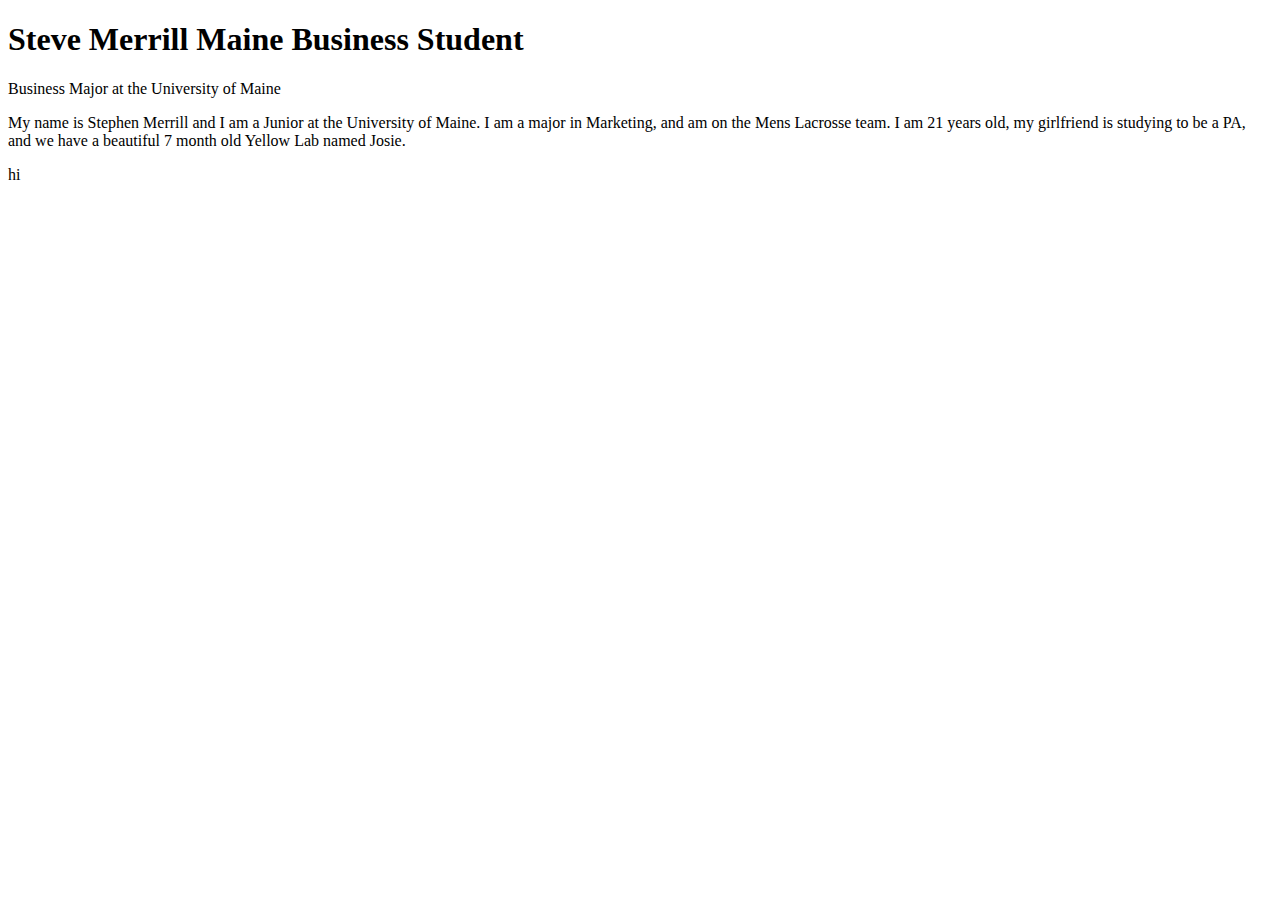
==== index.html @ f0f4d4fe "Add files via upload" ====
<!DOCTYPE html>
<html>
<head>
	<title>Steve Merrill Business Student</title>
</head>
<body>


<H1>Steve Merrill Maine Business Student</H1>
<P>Business Major at the University of Maine</P>
My name is Stephen Merrill and I am a Junior at the University of Maine. I am a major in Marketing, and am on the Mens Lacrosse team. I am 21 years old, my girlfriend is studying to be a PA, and we have a beautiful 7 month old Yellow Lab named Josie. 









<P>hi</P>




</body>
</html>
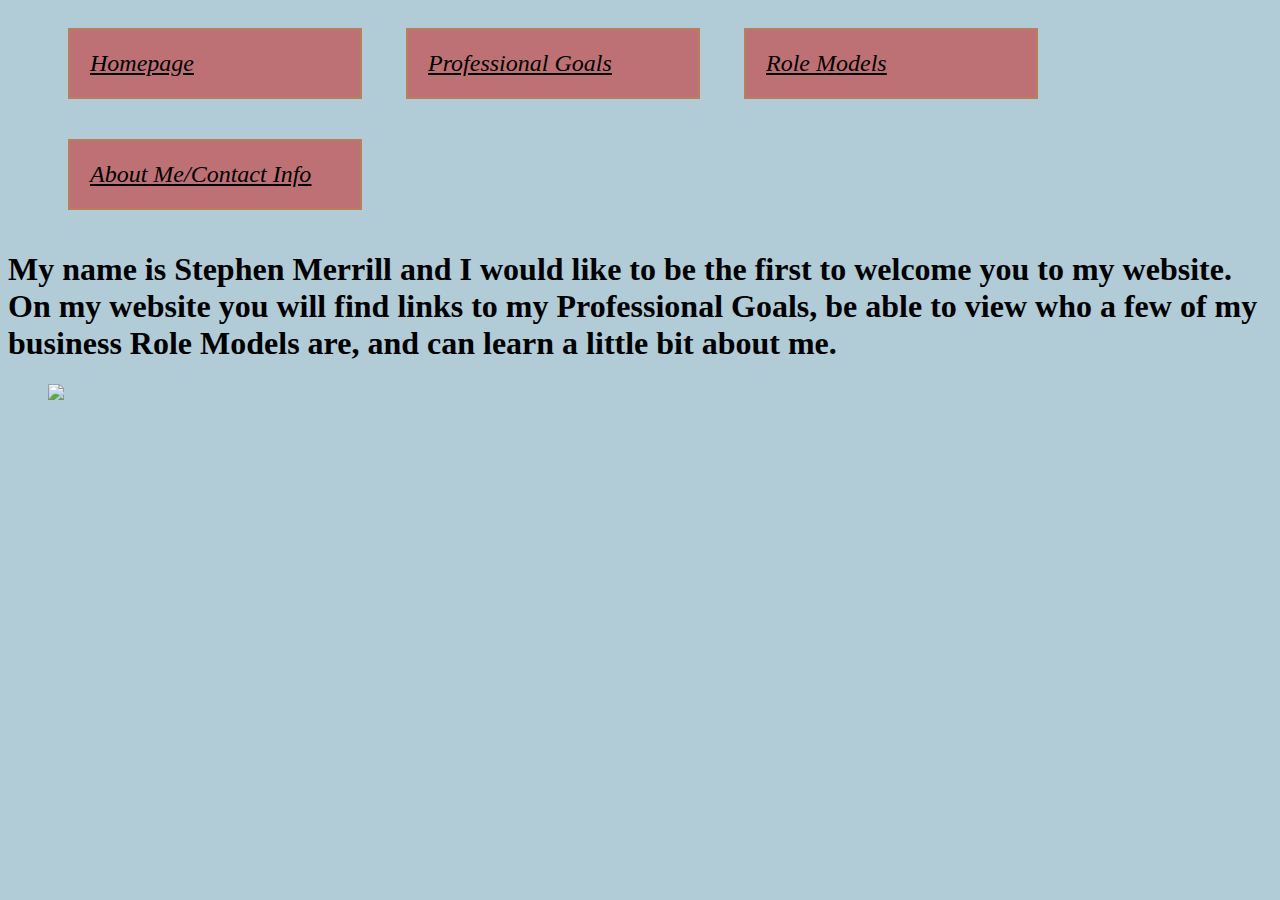
==== commit bc490b07: "Add files via upload" ====
--- a/index.html
+++ b/index.html
@@ -1,14 +1,25 @@
-<!DOCTYPE html>
 <html>
-<head>
-	<title>Steve Merrill Business Student</title>
-</head>
-<body>
+	<head>
+	<link href="styles.css" rel="stylesheet">
+		<title>Steve Merrill</title>
+	</head>
+	<body>
 
+<nav>
+<ul>
+	<li><a href="index.html">Homepage</a></li>
+	<li><a href="professionalgoals.html">Professional Goals</a></li>
+	<li><a href="rolemodels.html">Role Models</a></li>
+	<li><a href="aboutme.html">About Me/Contact Info</a></li>
 
-<H1>Steve Merrill Maine Business Student</H1>
-<P>Business Major at the University of Maine</P>
-My name is Stephen Merrill and I am a Junior at the University of Maine. I am a major in Marketing, and am on the Mens Lacrosse team. I am 21 years old, my girlfriend is studying to be a PA, and we have a beautiful 7 month old Yellow Lab named Josie. 
+</ul>
+</nav>
+<H1>My name is Stephen Merrill and I would like to be the first to welcome you to my website. On my website you will find links to my Professional Goals, be able to view who a few of my business Role Models are, and can learn a little bit about me.</H1>
+
+<h2></h2>
+<ul>
+<P></P> 
+<img src="acadia.jpg">
 
 
 
@@ -18,8 +29,6 @@
 
 
 
-<P>hi</P>
-
 
 
 
--- a/styles.css
+++ b/styles.css
@@ -0,0 +1,32 @@
+H1 { font-size: 200%;
+	 font-weight: bold;
+	color:black;
+	}
+p {
+	color:BLACK;
+
+	font-size: 14pt;
+	
+	font-family: serif;
+	}
+a {
+	color:black;
+	}
+	
+	h2 { font-size: 150%;
+ 	font-style: italic;
+ 	text-decoration: underline }
+ 	
+nav li { display: inline-block; 
+	border: 2px solid #B77F5A; 
+	background: #BE7174;
+	font-size: 150%;
+	font-style: italic;
+	text-decoration: underline;
+	font color:black;
+	padding: 20px;
+	margin: 20px;
+	width: 250px;
+	}
+body { background: #B1CCD7
+	}